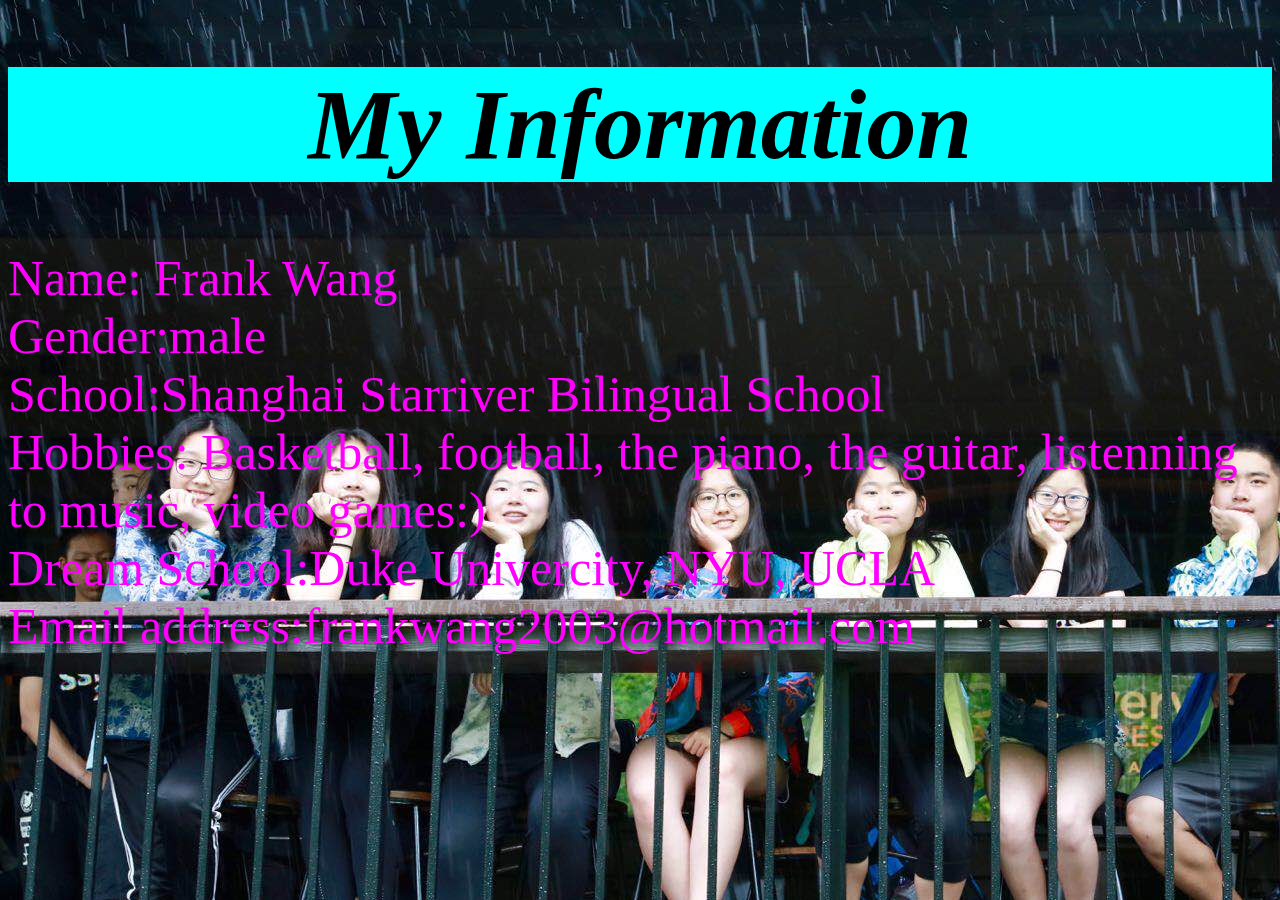
==== my-information.html @ 71999918 "Add files via upload" ====
<!DOCTYPE html>
<html>
<head>
<title>My Information</title>
<link rel="stylesheet" type="text/css" href="css/information.css">

</head>
<body><body background="img/me14.jpeg"></body>

        <h1>My Information</h1>
	<p>Name: Frank Wang<br>
	Gender:male<br>
	School:Shanghai Starriver Bilingual School<br>
    Hobbies: Basketball, football, the piano, the guitar, listenning to music, video games:)<br>
    Dream School:Duke Univercity, NYU, UCLA<br>
    Email address:frankwang2003@hotmail.com<br>

    </p>

</body>
</html>
---- css/information.css ----
h1{
	text-align: center;
	font-size: 100px;
	font-style: italic;
	background-color: cyan;
}
p{
	font-size: 50px;
	color:magenta;
}
p:hover{background-color: black;}
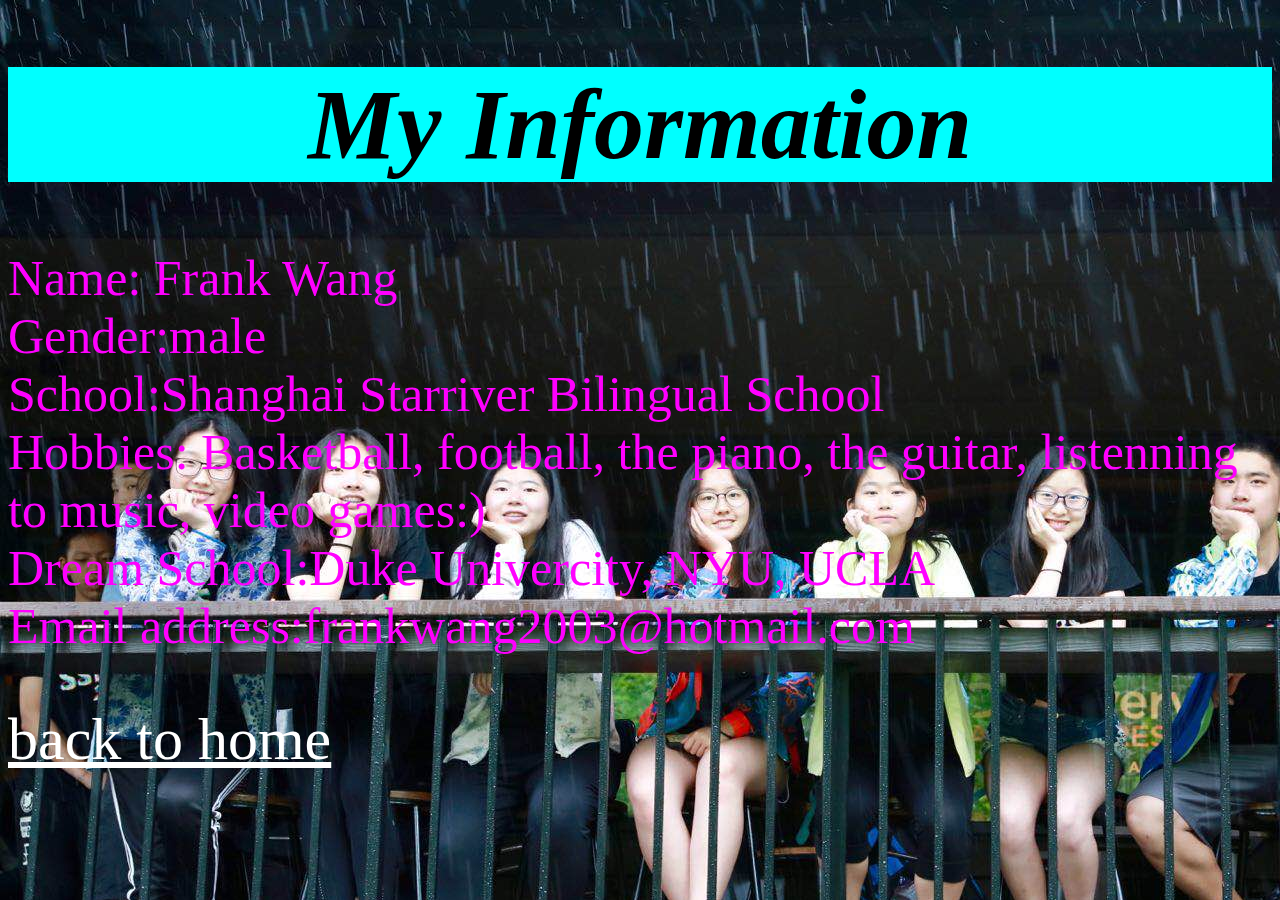
==== commit ff924f2d: "Add files via upload" ====
--- a/my-information.html
+++ b/my-information.html
@@ -16,6 +16,7 @@
     Email address:frankwang2003@hotmail.com<br>
 
     </p>
+    <a href="index.html">back to home</a>
 
 </body>
 </html>--- a/css/information.css
+++ b/css/information.css
@@ -9,3 +9,5 @@
 	color:magenta;
 }
 p:hover{background-color: black;}
+a{color: white;
+font-size: 60px}
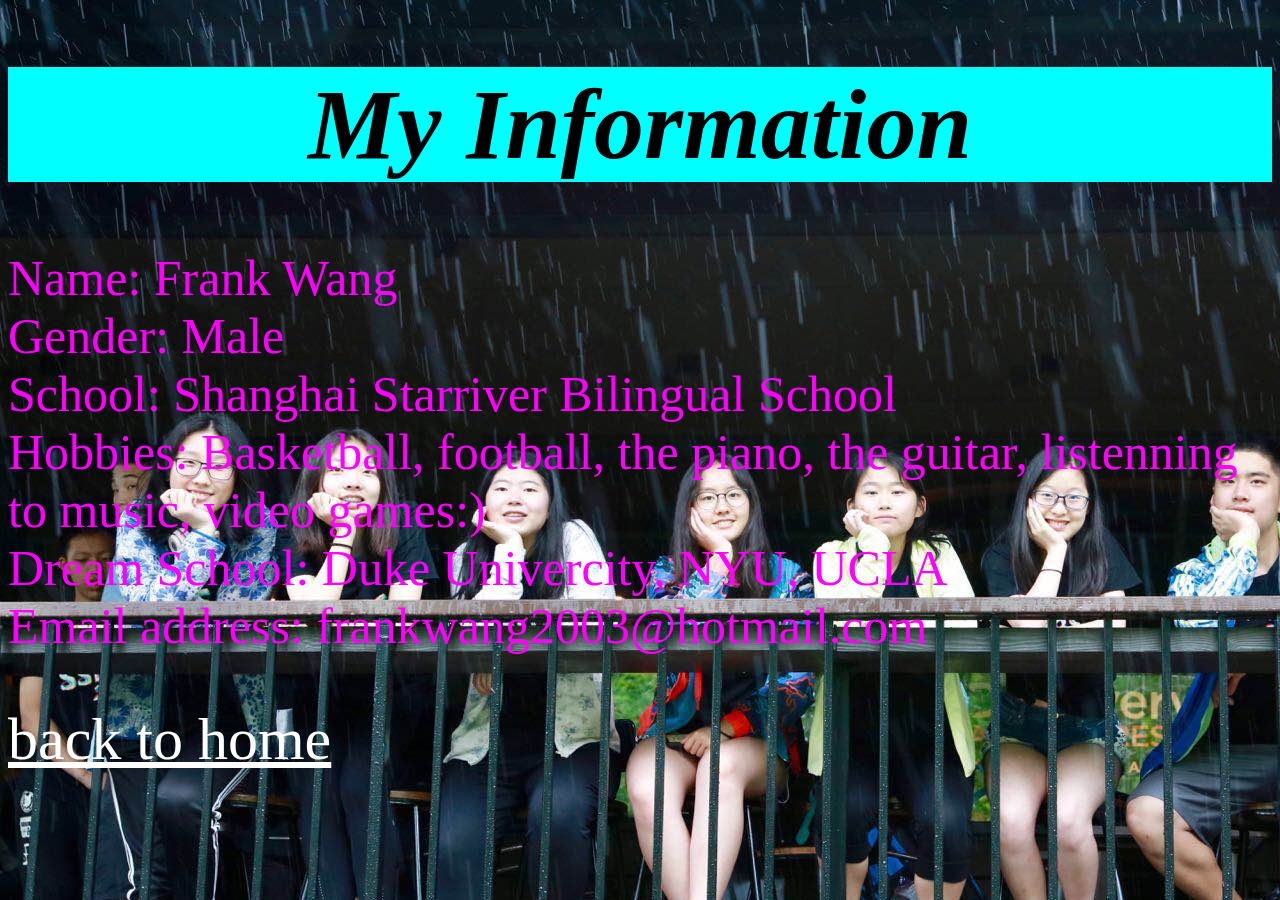
==== commit 55eb90ba: "Add files via upload" ====
--- a/my-information.html
+++ b/my-information.html
@@ -9,11 +9,11 @@
 
         <h1>My Information</h1>
 	<p>Name: Frank Wang<br>
-	Gender:male<br>
-	School:Shanghai Starriver Bilingual School<br>
+	Gender: Male<br>
+	School: Shanghai Starriver Bilingual School<br>
     Hobbies: Basketball, football, the piano, the guitar, listenning to music, video games:)<br>
-    Dream School:Duke Univercity, NYU, UCLA<br>
-    Email address:frankwang2003@hotmail.com<br>
+    Dream School: Duke Univercity, NYU, UCLA<br>
+    Email address: frankwang2003@hotmail.com<br>
 
     </p>
     <a href="index.html">back to home</a>
